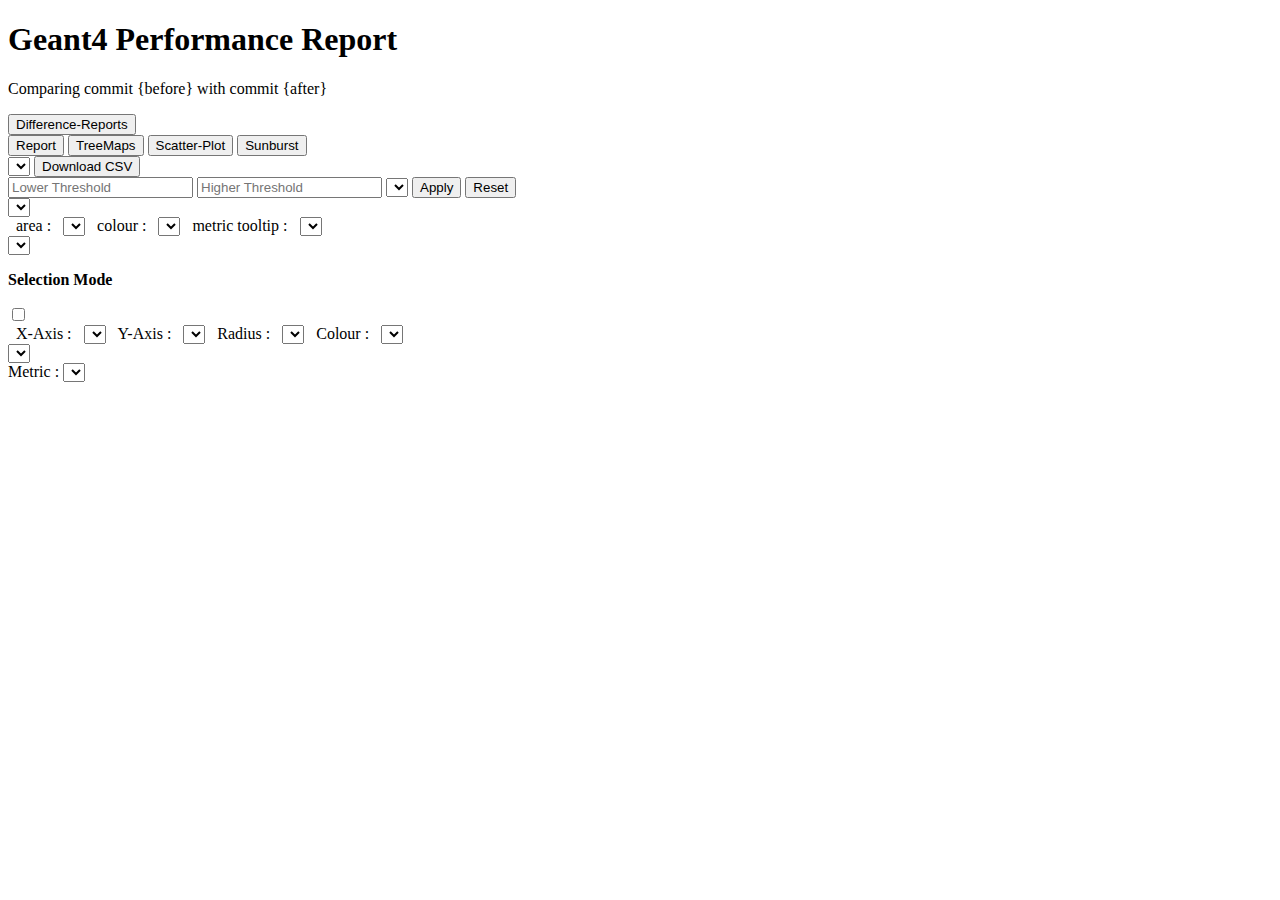
==== perf/g4web/index.html @ b4e805f1 "Add newline to end of *.html files" ====
<!DOCTYPE html>
<html lang="en">

<head>
    <meta charset="UTF-8">
    <meta http-equiv="X-UA-Compatible" content="IE=edge">
    <meta name="viewport" content="width=device-width, initial-scale=1.0">
    <title>Geant4 Performance Report</title>
    <link href="./style.css" rel="stylesheet">
</head>

<body>
    <div id="root">
        <header>
            <div class="title">
                <h1>Geant4 Performance Report</h1>
                <p id="commit">Comparing commit {before} with commit {after}</p>
            </div>
            <div class="main-report-selector">
                <a href="diff.html"><button>Difference-Reports</button></a>
            </div>
            <div class="visual-tab-bar">
                <!-- Tabs for Data Visuals and Reports -->
                <button class="visual-tabs" onclick="openTab( this,'performance-report')" id="default-tab">Report</button>
                <button class="visual-tabs" onclick="openTab(this,'treemaps-tab')">TreeMaps</button>
                <button class="visual-tabs" onclick="openTab(this,'scatter-plot-tab')">Scatter-Plot</button>
                <button class="visual-tabs" onclick="openTab(this,'sunburst')">Sunburst</button>

            </div>
        </header>

        <main class="tab-content">
            <!-- Performance Reports in HTML Tables -->
            <div id="performance-report" class="visual-tab-content">
                <div class="report-type-content" id="raw-reports">
                    <!--Button to download CSV file -->
                    <div id="top-container-report">
                        <select id="report-selection"></select>
                        <button type="submit" id="csv-download">Download CSV</button>
                    </div>
                    <!-- Implement value based filtering for the table-->
                    <div id="threshold_div">
                        <input class="threshold_elem" type="number" id="l_threshold" placeholder="Lower Threshold">
                        <input class="threshold_elem" type="number" id="h_threshold" placeholder="Higher Threshold">
                        <select class="threshold_elem" id="column_fields"></select>
                        <button class="threshold_elem" id="apply-btn">Apply</button>
                        <button class="threshold_elem" id="reset-filter">Reset</button>
                    </div>
                    <div id="html-table"></div>
                </div>
            </div>

            <!-- TreeMaps Tab -->
            <div id="treemaps-tab" class="visual-tab-content">
                <div class="treemap-type-content" id="raw-treemap-container">
                    <div id="treemap-header">
                        <div id="treemap-type">
                            <select id="treemap-selection"></select>
                        </div>
                        <div id="treemap-customization">
                            <label>&nbsp;&nbsp;area :&nbsp;&nbsp;</label>
                            <select id="treemap-area"></select>
                            <label>&nbsp;&nbsp;colour :&nbsp;&nbsp;</label>
                            <select id="treemap-color"></select>
                            <label>&nbsp;&nbsp;metric tooltip :&nbsp;&nbsp;</label>
                            <select id="treemap-tooltip"></select>
                        </div>
                    </div>
                    <div id="treemaps"></div>
                </div>
            </div>
            <div id="scatter-plot-tab" class="visual-tab-content">
                <div id="scatter-plot-header">
                    <div id="scatter-plot-type">
                        <select id="scatter-plot-selection"></select>
                        <div id="toggle-container">
                            <p><b>Selection Mode </b></p>
                            <input class="toggle" type="checkbox" id="selection-mode-toggle" />
                        </div>
                    </div>
                    <div id="scatter-plot-customization">
                        <label>&nbsp;&nbsp;X-Axis :&nbsp;&nbsp;</label>
                        <select id="scatter-plot-x-axis" class="scatter-selection-fields"></select>
                        <label>&nbsp;&nbsp;Y-Axis :&nbsp;&nbsp;</label>
                        <select id="scatter-plot-y-axis" class="scatter-selection-fields"></select>
                        <label>&nbsp;&nbsp;Radius :&nbsp;&nbsp;</label>
                        <select id="scatter-plot-circle-radius" class="scatter-selection-fields"></select>
                        <label>&nbsp;&nbsp;Colour :&nbsp;&nbsp;</label>
                        <select id="scatter-plot-color" class="scatter-selection-fields"></select>
                    </div>
                </div>
                <div id="scatter-plot"></div>
                <div id="spider-tooltip"></div>
            </div>
            <div id="sunburst" class="visual-tab-content">
                <div id="sunburst-header">
                    <select id="sunburst-selection"></select>
                    <div>
                        <label>Metric : </label>
                        <select id="metric-selection"></select>
                    </div>
                </div>
                <div id="sunburst-chart"></div>
            </div>
        </main>
    </div>
</body>
<script src="./script.js"></script>
<script src="./js/raw-report.js" type="module"></script>
<script src="./js/treemap.js" type="module"></script>
<script src="./js/scatter-plot.js" type="module"></script>
<script src="./js/sunburst.js" type="module"></script>

</html>
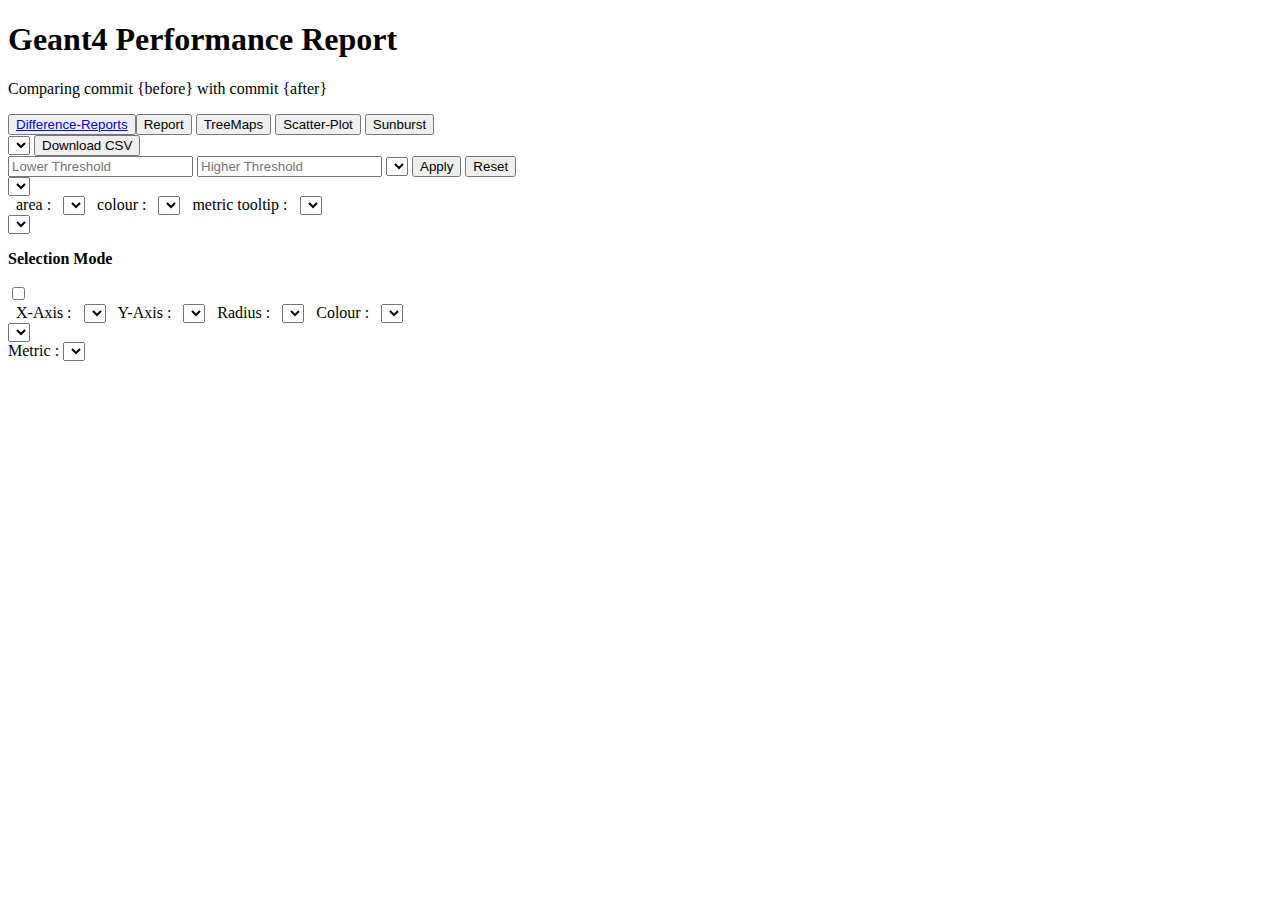
==== commit 77e78e69: "Put link inside buttons" ====
--- a/perf/g4web/index.html
+++ b/perf/g4web/index.html
@@ -16,8 +16,9 @@
                 <h1>Geant4 Performance Report</h1>
                 <p id="commit">Comparing commit {before} with commit {after}</p>
             </div>
+	    <div style="display: flex; flex-direction: row;">
             <div class="main-report-selector">
-                <a href="diff.html"><button>Difference-Reports</button></a>
+		<button><a href="diff.html">Difference-Reports</a></button>
             </div>
             <div class="visual-tab-bar">
                 <!-- Tabs for Data Visuals and Reports -->
@@ -26,6 +27,7 @@
                 <button class="visual-tabs" onclick="openTab(this,'scatter-plot-tab')">Scatter-Plot</button>
                 <button class="visual-tabs" onclick="openTab(this,'sunburst')">Sunburst</button>
 
+            </div>
             </div>
         </header>
 
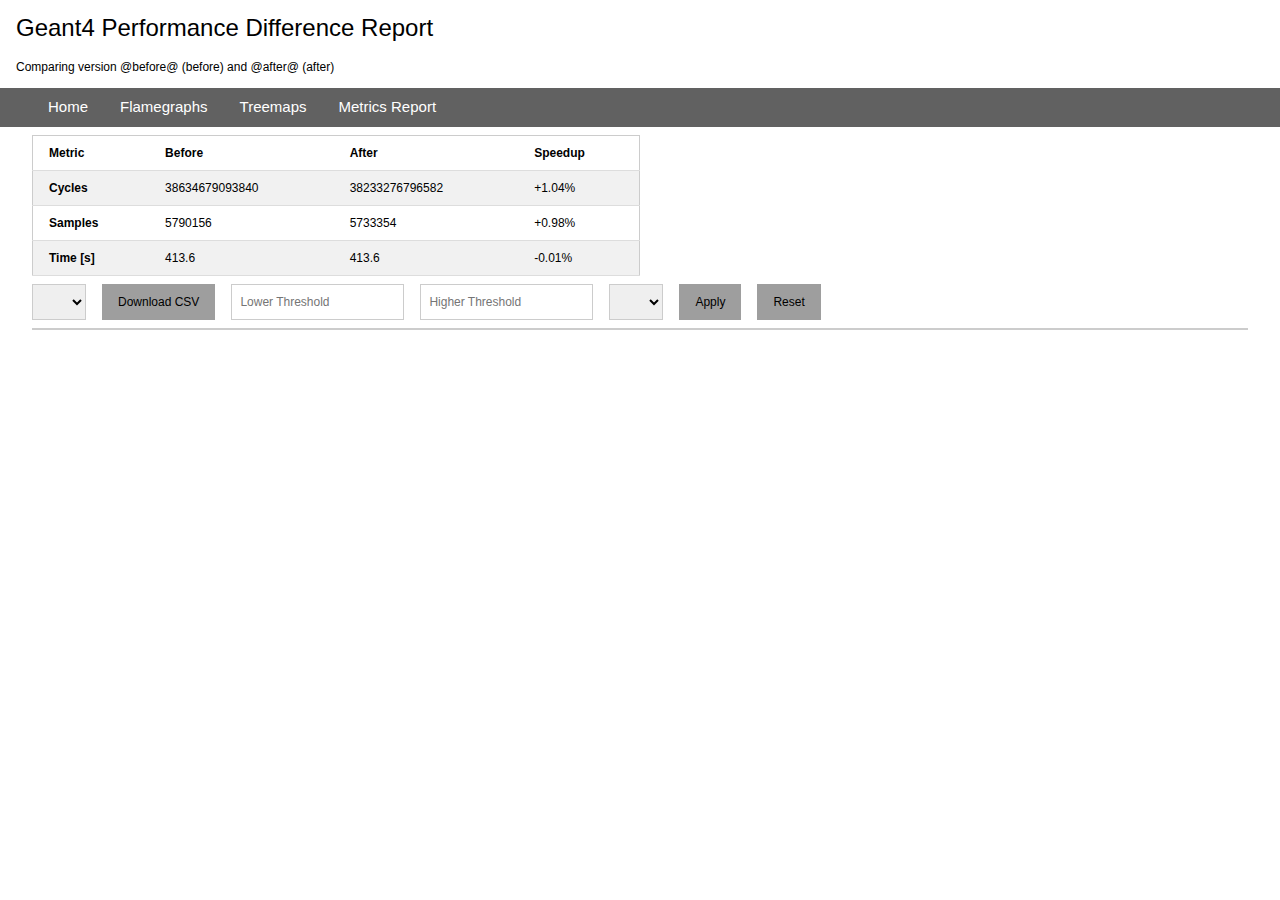
==== commit 2eff6016: "Update style of HTML report using W3.CSS" ====
--- a/perf/g4web/index.html
+++ b/perf/g4web/index.html
@@ -1,116 +1,57 @@
 <!DOCTYPE html>
 <html lang="en">
+  <head>
+    <meta charset="UTF-8">
+    <meta name="viewport" content="width=device-width, initial-scale=1">
+    <link rel="stylesheet" href="https://www.w3schools.com/w3css/4/w3.css">
+    <link rel="stylesheet" href="https://www.w3schools.com/lib/w3-colors-safety.css">
+    <link rel="stylesheet" href="./style.css">
+    <title>Geant4 Performance Difference Report</title>
+  </head>
+  <body style="width:100vw; height:100vh;">
+    <header class="w3-container w3-safety-blue">
+      <h3>Geant4 Performance Difference Report</h3>
+      <p id="commit" class="w3-small">Comparing version @before@ (before) and @after@ (after)</p>
+    </header>
+    <div class="w3-bar w3-dark-gray" style="padding: 0px 32px;">
+      <button class="w3-bar-item w3-button w3-mobile" onclick="openTab('default-tab')">Home</button>
+      <button class="w3-bar-item w3-button w3-mobile" onclick="openTab('flamegraph-tab')">Flamegraphs</button>
+      <button class="w3-bar-item w3-button w3-mobile" onclick="openTab('treemap-tab')">Treemaps</button>
+      <a class="w3-bar-item w3-button w3-mobile" href="metrics.html">Metrics Report</a>
+    </div>
+    <main class="w3-container w3-small">
+      <div id="default-tab" class="w3-container tab" style="display:block">
+        <div id="performance-difference"></div>
+        <form style="display:flex; gap: 16px; flex-wrap: wrap; padding: 8px 0px">
+          <select id="report-selection" class="w3-select w3-border" style="width:auto; padding: 8px 16px;"></select>
+          <button type="submit" id="csv-download" class="w3-button w3-gray" >Download CSV</button>
+          <input class="w3-input w3-border" style="width:auto" type="number" id="l_threshold" placeholder="Lower Threshold">
+          <input class="w3-input w3-border" style="width:auto" type="number" id="h_threshold" placeholder="Higher Threshold">
+          <select id="column_fields" class="w3-select w3-border" style="width:auto; padding: 8px 16px;"></select>
+          <button class="w3-button w3-gray" id="apply-btn">Apply</button>
+          <button class="w3-button w3-gray" id="reset-filter">Reset</button>
+        </form>
+        <div id="html-table" class="w3-table-all w3-hoverable" style="display: block; overflow-x: scroll"></div>
+      </div>
 
-<head>
-    <meta charset="UTF-8">
-    <meta http-equiv="X-UA-Compatible" content="IE=edge">
-    <meta name="viewport" content="width=device-width, initial-scale=1.0">
-    <title>Geant4 Performance Report</title>
-    <link href="./style.css" rel="stylesheet">
-</head>
+      <div id="flamegraph-tab" class="w3-container tab" style="display:none">
+       <select id="flame-selection" class="w3-select w3-border"
+       style="width:auto; margin: 8px 0; padding: 8px;"></select>
+       <div id="flamegraph"><object type="image/svg+xml" id="flame-object"
+       style="width: 100%;"></object></div>
+      </div>
 
-<body>
-    <div id="root">
-        <header>
-            <div class="title">
-                <h1>Geant4 Performance Report</h1>
-                <p id="commit">Comparing commit {before} with commit {after}</p>
-            </div>
-	    <div style="display: flex; flex-direction: row;">
-            <div class="main-report-selector">
-		<button><a href="diff.html">Difference-Reports</a></button>
-            </div>
-            <div class="visual-tab-bar">
-                <!-- Tabs for Data Visuals and Reports -->
-                <button class="visual-tabs" onclick="openTab( this,'performance-report')" id="default-tab">Report</button>
-                <button class="visual-tabs" onclick="openTab(this,'treemaps-tab')">TreeMaps</button>
-                <button class="visual-tabs" onclick="openTab(this,'scatter-plot-tab')">Scatter-Plot</button>
-                <button class="visual-tabs" onclick="openTab(this,'sunburst')">Sunburst</button>
-
-            </div>
-            </div>
-        </header>
-
-        <main class="tab-content">
-            <!-- Performance Reports in HTML Tables -->
-            <div id="performance-report" class="visual-tab-content">
-                <div class="report-type-content" id="raw-reports">
-                    <!--Button to download CSV file -->
-                    <div id="top-container-report">
-                        <select id="report-selection"></select>
-                        <button type="submit" id="csv-download">Download CSV</button>
-                    </div>
-                    <!-- Implement value based filtering for the table-->
-                    <div id="threshold_div">
-                        <input class="threshold_elem" type="number" id="l_threshold" placeholder="Lower Threshold">
-                        <input class="threshold_elem" type="number" id="h_threshold" placeholder="Higher Threshold">
-                        <select class="threshold_elem" id="column_fields"></select>
-                        <button class="threshold_elem" id="apply-btn">Apply</button>
-                        <button class="threshold_elem" id="reset-filter">Reset</button>
-                    </div>
-                    <div id="html-table"></div>
-                </div>
-            </div>
-
-            <!-- TreeMaps Tab -->
-            <div id="treemaps-tab" class="visual-tab-content">
-                <div class="treemap-type-content" id="raw-treemap-container">
-                    <div id="treemap-header">
-                        <div id="treemap-type">
-                            <select id="treemap-selection"></select>
-                        </div>
-                        <div id="treemap-customization">
-                            <label>&nbsp;&nbsp;area :&nbsp;&nbsp;</label>
-                            <select id="treemap-area"></select>
-                            <label>&nbsp;&nbsp;colour :&nbsp;&nbsp;</label>
-                            <select id="treemap-color"></select>
-                            <label>&nbsp;&nbsp;metric tooltip :&nbsp;&nbsp;</label>
-                            <select id="treemap-tooltip"></select>
-                        </div>
-                    </div>
-                    <div id="treemaps"></div>
-                </div>
-            </div>
-            <div id="scatter-plot-tab" class="visual-tab-content">
-                <div id="scatter-plot-header">
-                    <div id="scatter-plot-type">
-                        <select id="scatter-plot-selection"></select>
-                        <div id="toggle-container">
-                            <p><b>Selection Mode </b></p>
-                            <input class="toggle" type="checkbox" id="selection-mode-toggle" />
-                        </div>
-                    </div>
-                    <div id="scatter-plot-customization">
-                        <label>&nbsp;&nbsp;X-Axis :&nbsp;&nbsp;</label>
-                        <select id="scatter-plot-x-axis" class="scatter-selection-fields"></select>
-                        <label>&nbsp;&nbsp;Y-Axis :&nbsp;&nbsp;</label>
-                        <select id="scatter-plot-y-axis" class="scatter-selection-fields"></select>
-                        <label>&nbsp;&nbsp;Radius :&nbsp;&nbsp;</label>
-                        <select id="scatter-plot-circle-radius" class="scatter-selection-fields"></select>
-                        <label>&nbsp;&nbsp;Colour :&nbsp;&nbsp;</label>
-                        <select id="scatter-plot-color" class="scatter-selection-fields"></select>
-                    </div>
-                </div>
-                <div id="scatter-plot"></div>
-                <div id="spider-tooltip"></div>
-            </div>
-            <div id="sunburst" class="visual-tab-content">
-                <div id="sunburst-header">
-                    <select id="sunburst-selection"></select>
-                    <div>
-                        <label>Metric : </label>
-                        <select id="metric-selection"></select>
-                    </div>
-                </div>
-                <div id="sunburst-chart"></div>
-            </div>
-        </main>
-    </div>
-</body>
-<script src="./script.js"></script>
-<script src="./js/raw-report.js" type="module"></script>
-<script src="./js/treemap.js" type="module"></script>
-<script src="./js/scatter-plot.js" type="module"></script>
-<script src="./js/sunburst.js" type="module"></script>
-
+      <div id="treemap-tab" class="w3-container tab" style="display:none;">
+        <form id="treemap-header" style="display:flex; align-items: center; gap: 16px; flex-wrap: wrap; padding: 8px 0px;">
+          <select id="treemap-selection" class="w3-select w3-border" style="width:auto; padding: 8px 16px;"></select>
+        </form>
+        <div id="treemap"></div>
+      </div>
+    </main>
+  </body>
+  <script src="./script.js"></script>
+  <script src="./diff-config.js" type="module"></script>
+  <script src="./js/diff-report.js" type="module"></script>
+  <script src="./js/diff-treemap.js" type="module"></script>
+  <script src="./js/flamegraph.js" type="module"></script>
 </html>
--- a/perf/g4web/style.css
+++ b/perf/g4web/style.css
@@ -0,0 +1,37 @@
+#treemap {
+    margin-top: 0px;
+    padding: 0px;
+    position: relative;
+}
+
+.node {
+    box-sizing: border-box;
+    position: absolute;
+    overflow: hidden;
+}
+
+.node-label {
+    color: black;
+    padding: 4px;
+    line-height: 1em;
+    white-space: pre;
+}
+
+.node-value {
+    font-size: 12px;
+    margin-top: 1px;
+}
+
+#scatter-plot {
+    height: 80vh;
+    padding: 10px;
+    display: block;
+}
+
+.tooltip {
+    position: absolute;
+}
+
+.tooltip {
+    display: none;
+}
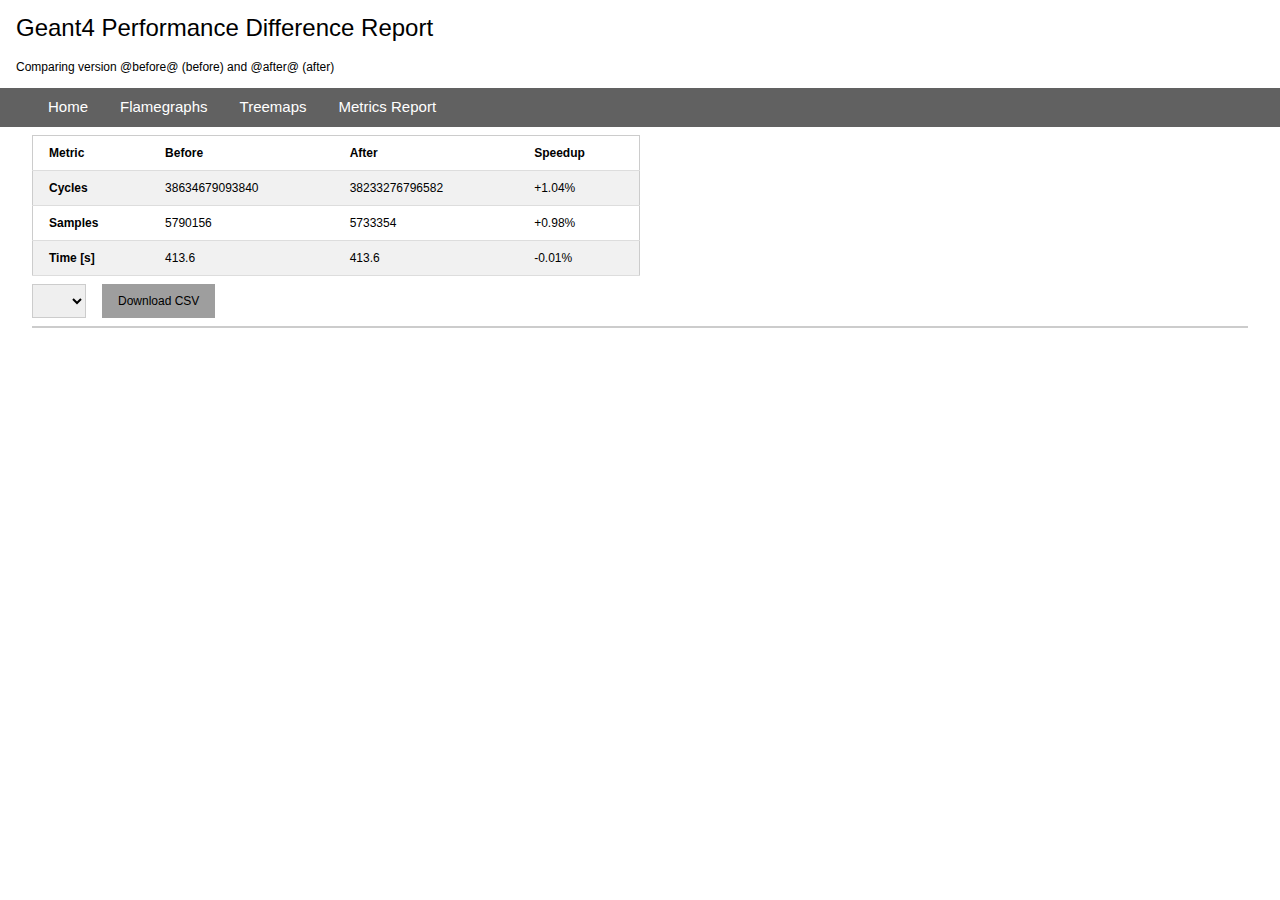
==== commit 9d7ed2d7: "Apply only filter by difference" ====
--- a/perf/g4web/index.html
+++ b/perf/g4web/index.html
@@ -6,6 +6,7 @@
     <link rel="stylesheet" href="https://www.w3schools.com/w3css/4/w3.css">
     <link rel="stylesheet" href="https://www.w3schools.com/lib/w3-colors-safety.css">
     <link rel="stylesheet" href="./style.css">
+    <script src="https://d3js.org/d3.v7.min.js"></script>
     <title>Geant4 Performance Difference Report</title>
   </head>
   <body style="width:100vw; height:100vh;">
@@ -25,11 +26,6 @@
         <form style="display:flex; gap: 16px; flex-wrap: wrap; padding: 8px 0px">
           <select id="report-selection" class="w3-select w3-border" style="width:auto; padding: 8px 16px;"></select>
           <button type="submit" id="csv-download" class="w3-button w3-gray" >Download CSV</button>
-          <input class="w3-input w3-border" style="width:auto" type="number" id="l_threshold" placeholder="Lower Threshold">
-          <input class="w3-input w3-border" style="width:auto" type="number" id="h_threshold" placeholder="Higher Threshold">
-          <select id="column_fields" class="w3-select w3-border" style="width:auto; padding: 8px 16px;"></select>
-          <button class="w3-button w3-gray" id="apply-btn">Apply</button>
-          <button class="w3-button w3-gray" id="reset-filter">Reset</button>
         </form>
         <div id="html-table" class="w3-table-all w3-hoverable" style="display: block; overflow-x: scroll"></div>
       </div>
@@ -44,6 +40,11 @@
       <div id="treemap-tab" class="w3-container tab" style="display:none;">
         <form id="treemap-header" style="display:flex; align-items: center; gap: 16px; flex-wrap: wrap; padding: 8px 0px;">
           <select id="treemap-selection" class="w3-select w3-border" style="width:auto; padding: 8px 16px;"></select>
+          <label>Color by</label>
+          <input type="radio" id="absolute" name="change-type" checked="true">
+          <label for="absolute">Absolute Change</label>
+          <input type="radio" id="relative" name="change-type">
+          <label for="relative">Relative Change</label>
         </form>
         <div id="treemap"></div>
       </div>
